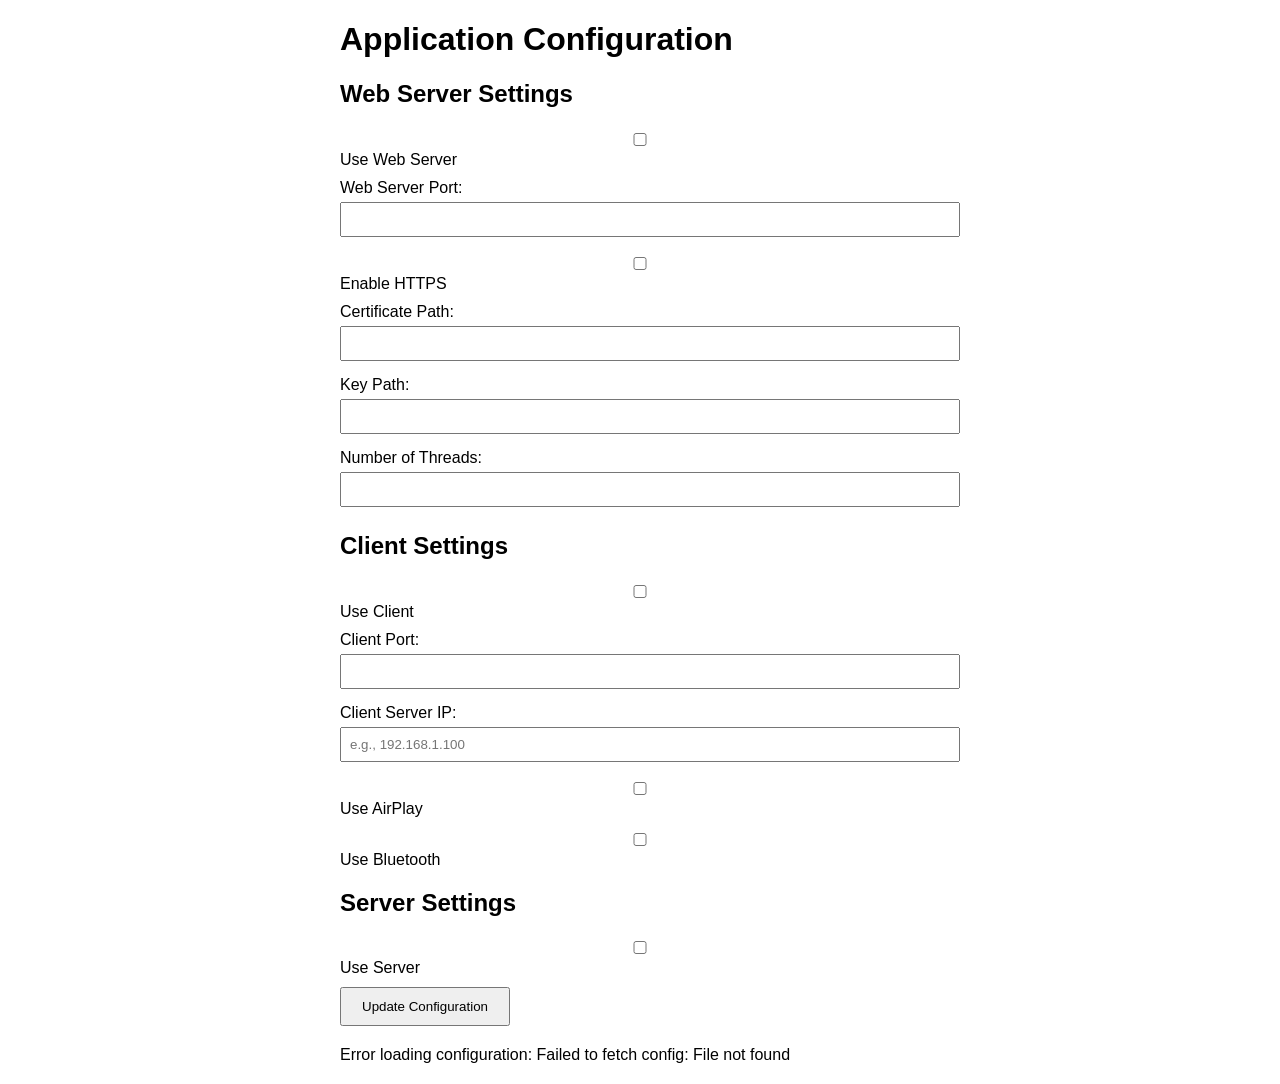
==== webserver/private/pages/config_page.html @ 73e19adc "Refactor include/taskprocessor/TaskProcessor.h and include/webServer/webServer.h - Move #include "Ta" ====
<!DOCTYPE html>
<html lang="en">

<head>
    <meta charset="UTF-8">
    <title>Configuration Page</title>
    <style>
        body {
            font-family: Arial, sans-serif;
            margin: 20px;
        }

        .container {
            max-width: 600px;
            margin: auto;
        }

        input[type="text"],
        input[type="number"],
        input[type="checkbox"] {
            width: 100%;
            padding: 8px;
            margin: 5px 0;
        }

        button {
            padding: 10px 20px;
            margin-top: 10px;
        }

        label {
            display: block;
            margin-top: 10px;
        }
    </style>
</head>

<body>
    <div class="container">
        <h1>Application Configuration</h1>
        <form id="configForm">
            <h2>Web Server Settings</h2>
            <label>
                <input type="checkbox" id="use_web_server" name="use_web_server">
                Use Web Server
            </label>
            <label>
                Web Server Port:
                <input type="number" id="web_server_port" name="web_server_port" min="1" max="65535">
            </label>
            <label>
                <input type="checkbox" id="web_server_secure" name="web_server_secure">
                Enable HTTPS
            </label>
            <label>
                Certificate Path:
                <input type="text" id="web_server_cert_path" name="web_server_cert_path">
            </label>
            <label>
                Key Path:
                <input type="text" id="web_server_key_path" name="web_server_key_path">
            </label>
            <label>
                Number of Threads:
                <input type="number" id="threads" name="threads" min="1">
            </label>

            <h2>Client Settings</h2>
            <label>
                <input type="checkbox" id="use_client" name="use_client">
                Use Client
            </label>
            <label>
                Client Port:
                <input type="number" id="client_port" name="client_port" min="1" max="65535">
            </label>
            <label>
                Client Server IP:
                <input type="text" id="client_server_ip" name="client_server_ip" placeholder="e.g., 192.168.1.100">
            </label>
            <label>
                <input type="checkbox" id="use_airplay" name="use_airplay">
                Use AirPlay
            </label>
            <label>
                <input type="checkbox" id="use_bluetooth" name="use_bluetooth">
                Use Bluetooth
            </label>

            <h2>Server Settings</h2>
            <label>
                <input type="checkbox" id="use_server" name="use_server">
                Use Server
            </label>

            <button type="button" onclick="submitConfig()">Update Configuration</button>
        </form>
        <div id="response" style="margin-top:20px;"></div>
    </div>

    <script>
        // Function to fetch current configuration and populate the form
        async function loadConfig() {
            try {
                const response = await fetch('/api/config');
                if (!response.ok) {
                    throw new Error(`Failed to fetch config: ${response.statusText}`);
                }
                const config = await response.json();

                document.getElementById('use_web_server').checked = config.use_web_server;
                document.getElementById('web_server_port').value = config.web_server_port;
                document.getElementById('web_server_secure').checked = config.web_server_secure;
                document.getElementById('web_server_cert_path').value = config.web_server_cert_path;
                document.getElementById('web_server_key_path').value = config.web_server_key_path;
                document.getElementById('threads').value = config.threads;

                document.getElementById('use_client').checked = config.use_client;
                document.getElementById('client_port').value = config.client_port;
                document.getElementById('client_server_ip').value = config.client_server_ip;
                document.getElementById('use_airplay').checked = config.use_airplay;
                document.getElementById('use_bluetooth').checked = config.use_bluetooth;

                document.getElementById('use_server').checked = config.use_server;
            }
            catch (error) {
                console.error(error);
                document.getElementById('response').innerText = `Error loading configuration: ${error.message}`;
            }
        }

        // Function to submit updated configuration
        async function submitConfig() {
            // Gather form data
            const config = {
                use_web_server: document.getElementById('use_web_server').checked,
                web_server_port: parseInt(document.getElementById('web_server_port').value) || 15881,
                web_server_secure: document.getElementById('web_server_secure').checked,
                web_server_cert_path: document.getElementById('web_server_cert_path').value.trim(),
                web_server_key_path: document.getElementById('web_server_key_path').value.trim(),
                threads: parseInt(document.getElementById('threads').value) || 10,
                use_client: document.getElementById('use_client').checked,
                client_port: parseInt(document.getElementById('client_port').value) || 15880,
                client_server_ip: document.getElementById('client_server_ip').value.trim(),
                use_airplay: document.getElementById('use_airplay').checked,
                use_bluetooth: document.getElementById('use_bluetooth').checked,
                use_server: document.getElementById('use_server').checked
            };

            // Basic validation
            if (config.use_web_server && config.web_server_secure) {
                if (!config.web_server_cert_path || !config.web_server_key_path) {
                    alert("Certificate and Key paths must be provided for secure web server.");
                    return;
                }
            }

            if (config.use_client) {
                const ipPattern = /^(25[0-5]|2[0-4]\d|[01]?\d\d?)\.(25[0-5]|2[0-4]\d|[01]?\d\d?)\.(25[0-5]|2[0-4]\d|[01]?\d\d?)\.(25[0-5]|2[0-4]\d|[01]?\d\d?)$/;
                if (!ipPattern.test(config.client_server_ip)) {
                    alert("Invalid Client Server IP address.");
                    return;
                }
            }

            try {
                const response = await fetch('/api/config/update', {
                    method: 'POST',
                    headers: { 'Content-Type': 'application/json' },
                    body: JSON.stringify(config)
                });

                const result = await response.json();
                if (response.ok) {
                    document.getElementById('response').innerText = `Success: ${result.message}`;
                } else {
                    document.getElementById('response').innerText = `Error: ${result.message}`;
                }
            }
            catch (error) {
                console.error(error);
                document.getElementById('response').innerText = `Error updating configuration: ${error.message}`;
            }
        }

        // Load configuration on page load
        window.onload = loadConfig;
    </script>
</body>

</html>
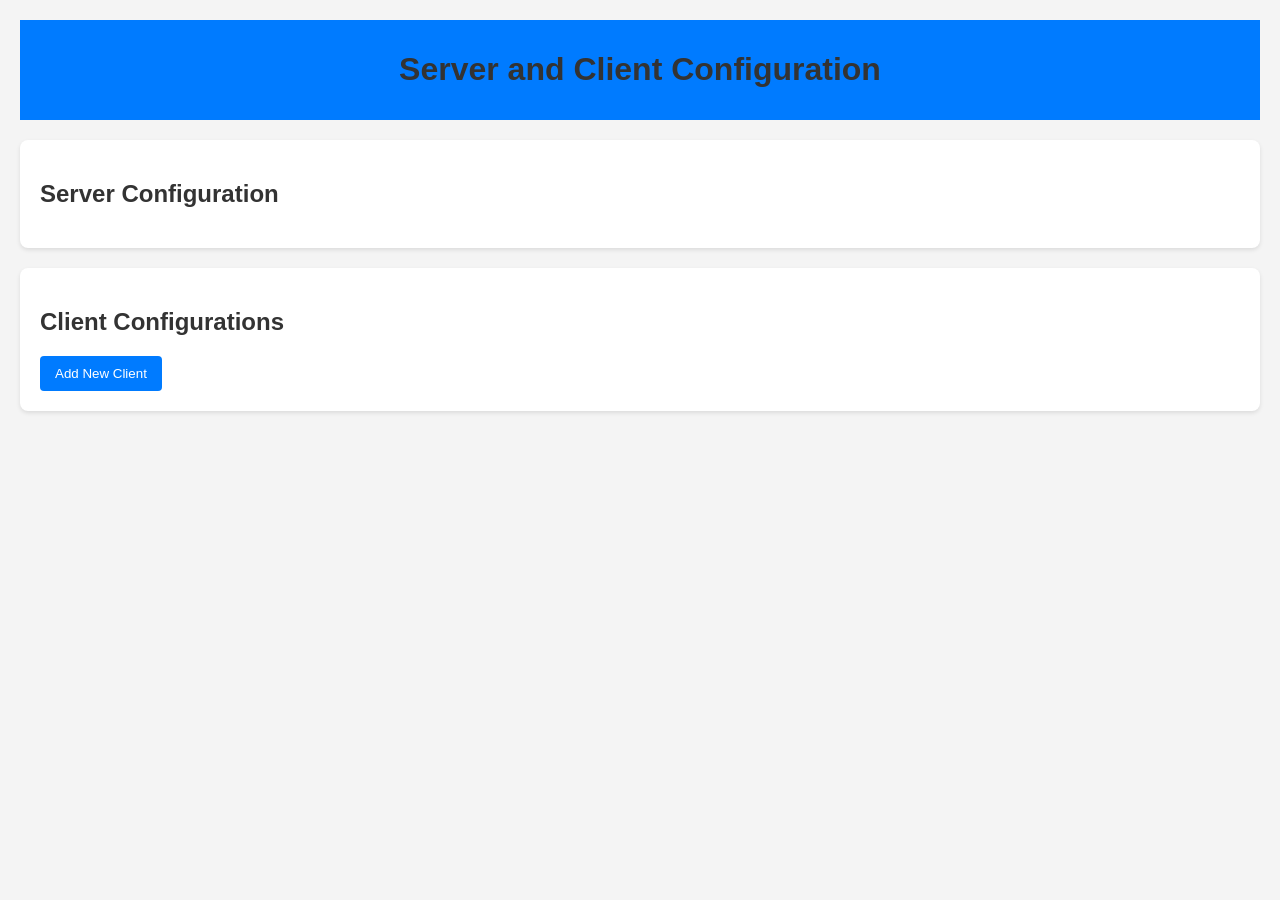
==== commit 12d192b5: "Refactor file headers to remove unnecessary comments and fix file extension typo" ====
--- a/webserver/private/pages/config_page.html
+++ b/webserver/private/pages/config_page.html
@@ -3,189 +3,249 @@
 
 <head>
     <meta charset="UTF-8">
-    <title>Configuration Page</title>
+    <meta name="viewport" content="width=device-width, initial-scale=1.0">
+    <title>Server and Client Configuration</title>
     <style>
         body {
             font-family: Arial, sans-serif;
             margin: 20px;
-        }
-
-        .container {
-            max-width: 600px;
-            margin: auto;
-        }
-
-        input[type="text"],
-        input[type="number"],
-        input[type="checkbox"] {
+            background-color: #f4f4f4;
+        }
+
+        h1,
+        h2 {
+            color: #333;
+        }
+
+        header {
+            background: #007BFF;
+            color: #fff;
+            padding: 10px;
+            text-align: center;
+            margin-bottom: 20px;
+        }
+
+        section {
+            background: #fff;
+            padding: 20px;
+            border-radius: 8px;
+            box-shadow: 0 2px 4px rgba(0, 0, 0, 0.1);
+            margin-bottom: 20px;
+        }
+
+        label {
+            display: block;
+            margin-bottom: 5px;
+            font-weight: bold;
+        }
+
+        input,
+        select,
+        textarea {
             width: 100%;
             padding: 8px;
-            margin: 5px 0;
+            margin-bottom: 10px;
+            border-radius: 4px;
+            border: 1px solid #ddd;
         }
 
         button {
-            padding: 10px 20px;
-            margin-top: 10px;
-        }
-
-        label {
-            display: block;
-            margin-top: 10px;
+            background: #007BFF;
+            color: #fff;
+            border: none;
+            padding: 10px 15px;
+            border-radius: 4px;
+            cursor: pointer;
+        }
+
+        button:disabled {
+            background: #ddd;
+            cursor: not-allowed;
+        }
+
+        table {
+            width: 100%;
+            border-collapse: collapse;
+        }
+
+        th,
+        td {
+            padding: 10px;
+            border: 1px solid #ddd;
+        }
+
+        th {
+            background: #007BFF;
+            color: #fff;
         }
     </style>
+    <script>
+        async function fetchServerConfig() {
+            const response = await fetch('/api/server/config');
+            if (response.ok) {
+                const data = await response.json();
+                displayServerConfig(data);
+            } else {
+                console.error('Failed to fetch server configuration.');
+            }
+        }
+
+        async function fetchClientConfigs() {
+            const response = await fetch('/api/clients');
+            if (response.ok) {
+                const data = await response.json();
+                displayClientConfigs(data);
+            } else {
+                console.error('Failed to fetch client configurations.');
+            }
+        }
+
+        function displayServerConfig(config) {
+            const serverForm = document.getElementById('server-config-form');
+            serverForm.innerHTML = '';
+            for (const [key, value] of Object.entries(config)) {
+                const label = document.createElement('label');
+                label.innerText = key;
+                const input = document.createElement('input');
+                input.type = 'text';
+                input.value = value;
+                input.id = `server-${key}`;
+                serverForm.appendChild(label);
+                serverForm.appendChild(input);
+            }
+            const saveButton = document.createElement('button');
+            saveButton.innerText = 'Save Server Configuration';
+            saveButton.onclick = saveServerConfig;
+            serverForm.appendChild(saveButton);
+        }
+
+        async function saveServerConfig() {
+            const inputs = document.querySelectorAll('#server-config-form input');
+            const updatedConfig = {};
+            inputs.forEach(input => {
+                const key = input.id.replace('server-', '');
+                updatedConfig[key] = input.value;
+            });
+
+            const response = await fetch('/api/server/config/update', {
+                method: 'POST',
+                headers: { 'Content-Type': 'application/json' },
+                body: JSON.stringify(updatedConfig)
+            });
+
+            if (response.ok) {
+                alert('Server configuration updated successfully.');
+                fetchServerConfig();
+            } else {
+                alert('Failed to update server configuration.');
+            }
+        }
+
+        function displayClientConfigs(clients) {
+            const clientContainer = document.getElementById('client-configs-container');
+            clientContainer.innerHTML = '';
+
+            for (const clientId in clients) {
+                const clientSection = document.createElement('section');
+                const title = document.createElement('h3');
+                title.innerText = `Client ID: ${clientId}`;
+                clientSection.appendChild(title);
+
+                for (const [key, value] of Object.entries(clients[clientId])) {
+                    const label = document.createElement('label');
+                    label.innerText = key;
+                    const input = document.createElement('input');
+                    input.type = 'text';
+                    input.value = value;
+                    input.id = `client-${clientId}-${key}`;
+                    clientSection.appendChild(label);
+                    clientSection.appendChild(input);
+                }
+
+                const saveButton = document.createElement('button');
+                saveButton.innerText = 'Save Client Configuration';
+                saveButton.onclick = () => saveClientConfig(clientId);
+                clientSection.appendChild(saveButton);
+
+                clientContainer.appendChild(clientSection);
+            }
+        }
+
+        async function saveClientConfig(clientId) {
+            const inputs = document.querySelectorAll(`#client-configs-container input[id^='client-${clientId}-']`);
+            const updatedConfig = {};
+            inputs.forEach(input => {
+                const key = input.id.replace(`client-${clientId}-`, '');
+                updatedConfig[key] = input.value;
+            });
+
+            const response = await fetch(`/api/clients/update?client_id=${clientId}`, {
+                method: 'POST',
+                headers: { 'Content-Type': 'application/json' },
+                body: JSON.stringify(updatedConfig)
+            });
+
+            if (response.ok) {
+                alert('Client configuration updated successfully.');
+                fetchClientConfigs();
+            } else {
+                alert('Failed to update client configuration.');
+            }
+        }
+
+        async function addNewClient() {
+            const clientId = prompt("Enter a new Client ID:");
+            if (!clientId) {
+                alert("Client ID is required.");
+                return;
+            }
+
+            const defaultConfig = {
+                use_web_server: true,
+                web_server_port: 15881,
+                use_bluetooth: false,
+                threads: 10,
+                main_server_port: 15880,
+                client_server_ip: "127.0.0.1",
+                use_airplay: false
+            };
+
+            const response = await fetch(`/api/clients/update?client_id=${clientId}`, {
+                method: 'POST',
+                headers: { 'Content-Type': 'application/json' },
+                body: JSON.stringify(defaultConfig)
+            });
+
+            if (response.ok) {
+                alert('New client added successfully.');
+                fetchClientConfigs();
+            } else {
+                alert('Failed to add new client.');
+            }
+        }
+
+        document.addEventListener('DOMContentLoaded', () => {
+            fetchServerConfig();
+            fetchClientConfigs();
+        });
+    </script>
 </head>
 
 <body>
-    <div class="container">
-        <h1>Application Configuration</h1>
-        <form id="configForm">
-            <h2>Web Server Settings</h2>
-            <label>
-                <input type="checkbox" id="use_web_server" name="use_web_server">
-                Use Web Server
-            </label>
-            <label>
-                Web Server Port:
-                <input type="number" id="web_server_port" name="web_server_port" min="1" max="65535">
-            </label>
-            <label>
-                <input type="checkbox" id="web_server_secure" name="web_server_secure">
-                Enable HTTPS
-            </label>
-            <label>
-                Certificate Path:
-                <input type="text" id="web_server_cert_path" name="web_server_cert_path">
-            </label>
-            <label>
-                Key Path:
-                <input type="text" id="web_server_key_path" name="web_server_key_path">
-            </label>
-            <label>
-                Number of Threads:
-                <input type="number" id="threads" name="threads" min="1">
-            </label>
-
-            <h2>Client Settings</h2>
-            <label>
-                <input type="checkbox" id="use_client" name="use_client">
-                Use Client
-            </label>
-            <label>
-                Client Port:
-                <input type="number" id="client_port" name="client_port" min="1" max="65535">
-            </label>
-            <label>
-                Client Server IP:
-                <input type="text" id="client_server_ip" name="client_server_ip" placeholder="e.g., 192.168.1.100">
-            </label>
-            <label>
-                <input type="checkbox" id="use_airplay" name="use_airplay">
-                Use AirPlay
-            </label>
-            <label>
-                <input type="checkbox" id="use_bluetooth" name="use_bluetooth">
-                Use Bluetooth
-            </label>
-
-            <h2>Server Settings</h2>
-            <label>
-                <input type="checkbox" id="use_server" name="use_server">
-                Use Server
-            </label>
-
-            <button type="button" onclick="submitConfig()">Update Configuration</button>
-        </form>
-        <div id="response" style="margin-top:20px;"></div>
-    </div>
-
-    <script>
-        // Function to fetch current configuration and populate the form
-        async function loadConfig() {
-            try {
-                const response = await fetch('/api/config');
-                if (!response.ok) {
-                    throw new Error(`Failed to fetch config: ${response.statusText}`);
-                }
-                const config = await response.json();
-
-                document.getElementById('use_web_server').checked = config.use_web_server;
-                document.getElementById('web_server_port').value = config.web_server_port;
-                document.getElementById('web_server_secure').checked = config.web_server_secure;
-                document.getElementById('web_server_cert_path').value = config.web_server_cert_path;
-                document.getElementById('web_server_key_path').value = config.web_server_key_path;
-                document.getElementById('threads').value = config.threads;
-
-                document.getElementById('use_client').checked = config.use_client;
-                document.getElementById('client_port').value = config.client_port;
-                document.getElementById('client_server_ip').value = config.client_server_ip;
-                document.getElementById('use_airplay').checked = config.use_airplay;
-                document.getElementById('use_bluetooth').checked = config.use_bluetooth;
-
-                document.getElementById('use_server').checked = config.use_server;
-            }
-            catch (error) {
-                console.error(error);
-                document.getElementById('response').innerText = `Error loading configuration: ${error.message}`;
-            }
-        }
-
-        // Function to submit updated configuration
-        async function submitConfig() {
-            // Gather form data
-            const config = {
-                use_web_server: document.getElementById('use_web_server').checked,
-                web_server_port: parseInt(document.getElementById('web_server_port').value) || 15881,
-                web_server_secure: document.getElementById('web_server_secure').checked,
-                web_server_cert_path: document.getElementById('web_server_cert_path').value.trim(),
-                web_server_key_path: document.getElementById('web_server_key_path').value.trim(),
-                threads: parseInt(document.getElementById('threads').value) || 10,
-                use_client: document.getElementById('use_client').checked,
-                client_port: parseInt(document.getElementById('client_port').value) || 15880,
-                client_server_ip: document.getElementById('client_server_ip').value.trim(),
-                use_airplay: document.getElementById('use_airplay').checked,
-                use_bluetooth: document.getElementById('use_bluetooth').checked,
-                use_server: document.getElementById('use_server').checked
-            };
-
-            // Basic validation
-            if (config.use_web_server && config.web_server_secure) {
-                if (!config.web_server_cert_path || !config.web_server_key_path) {
-                    alert("Certificate and Key paths must be provided for secure web server.");
-                    return;
-                }
-            }
-
-            if (config.use_client) {
-                const ipPattern = /^(25[0-5]|2[0-4]\d|[01]?\d\d?)\.(25[0-5]|2[0-4]\d|[01]?\d\d?)\.(25[0-5]|2[0-4]\d|[01]?\d\d?)\.(25[0-5]|2[0-4]\d|[01]?\d\d?)$/;
-                if (!ipPattern.test(config.client_server_ip)) {
-                    alert("Invalid Client Server IP address.");
-                    return;
-                }
-            }
-
-            try {
-                const response = await fetch('/api/config/update', {
-                    method: 'POST',
-                    headers: { 'Content-Type': 'application/json' },
-                    body: JSON.stringify(config)
-                });
-
-                const result = await response.json();
-                if (response.ok) {
-                    document.getElementById('response').innerText = `Success: ${result.message}`;
-                } else {
-                    document.getElementById('response').innerText = `Error: ${result.message}`;
-                }
-            }
-            catch (error) {
-                console.error(error);
-                document.getElementById('response').innerText = `Error updating configuration: ${error.message}`;
-            }
-        }
-
-        // Load configuration on page load
-        window.onload = loadConfig;
-    </script>
+    <header>
+        <h1>Server and Client Configuration</h1>
+    </header>
+
+    <section>
+        <h2>Server Configuration</h2>
+        <form id="server-config-form"></form>
+    </section>
+
+    <section>
+        <h2>Client Configurations</h2>
+        <div id="client-configs-container"></div>
+        <button onclick="addNewClient()">Add New Client</button>
+    </section>
 </body>
 
 </html>
